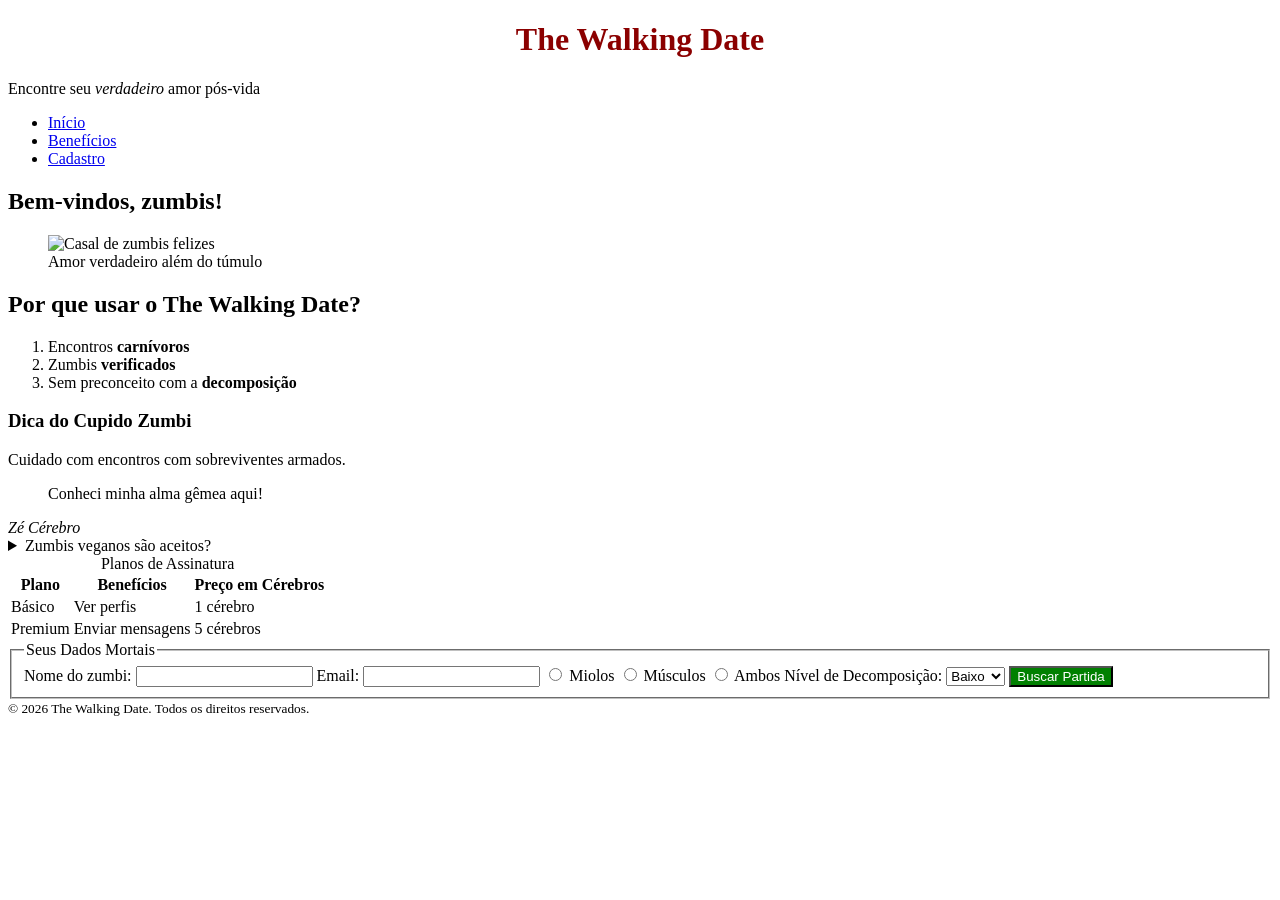
==== atividade.html/index2.html @ 0a1606b5 "Atividade" ====
<!DOCTYPE html>
<html lang="pt-br">
<head>
    <meta charset="UTF-8">
    <meta name="viewport" content="width=device-width, initial-scale=1.0">
    <title>The Walking Date</title>
</head>
<body>
    <header>
        <h1 style="color: darkred; text-align: center;">The Walking Date</h1>
        <p>Encontre seu <em>verdadeiro</em> amor pós-vida</p>
        <nav>
            <ul>
                <li><a href="#boas-vindas">Início</a></li>
                <li><a href="#beneficios">Benefícios</a></li>
                <li><a href="#cadastro">Cadastro</a></li>
            </ul>
        </nav>
    </header>

    <main>
        <section id="boas-vindas">
            <h2>Bem-vindos, zumbis!</h2>
            <figure>
                <img src="https://i.pinimg.com/736x/39/21/48/392148e8ec362a2d910c19b393cd47f7.jpg" alt="Casal de zumbis felizes">
                <figcaption>Amor verdadeiro além do túmulo</figcaption>
            </figure>
        </section>

        <section id="beneficios">
            <h2>Por que usar o The Walking Date?</h2>
            <ol>
                <li>Encontros <strong>carnívoros</strong></li>
                <li>Zumbis <strong>verificados</strong></li>
                <li>Sem preconceito com a <strong>decomposição</strong></li>
            </ol>
            <aside>
                <h3>Dica do Cupido Zumbi</h3>
                <p>Cuidado com encontros com sobreviventes armados.</p>
            </aside>
        </section>

        <section id="depoimentos">
            <article>
                <blockquote>Conheci minha alma gêmea aqui!</blockquote>
                <cite>Zé Cérebro</cite>
            </article>
        </section>

        <section id="faq">
            <details>
                <summary>Zumbis veganos são aceitos?</summary>
                <p>Sim, todos são aceitos.</p>
            </details>
        </section>

        <section id="planos">
            <table>
                <caption>Planos de Assinatura</caption>
                <thead>
                    <tr>
                        <th>Plano</th>
                        <th>Benefícios</th>
                        <th>Preço em Cérebros</th>
                    </tr>
                </thead>
                <tbody>
                    <tr>
                        <td>Básico</td>
                        <td>Ver perfis</td>
                        <td>1 cérebro</td>
                    </tr>
                    <tr>
                        <td>Premium</td>
                        <td>Enviar mensagens</td>
                        <td>5 cérebros</td>
                    </tr>
                </tbody>
            </table>
        </section>

        <section id="cadastro">
            <form action="#" method="POST">
                <fieldset>
                    <legend>Seus Dados Mortais</legend>

                    <label for="nome">Nome do zumbi:</label>
                    <input type="text" id="nome" name="nome">

                    <label for="email">Email:</label>
                    <input type="email" id="email" name="email">

                    <input type="radio" id="miolos" name="dieta" value="miolos">
                    <label for="miolos">Miolos</label>
                    <input type="radio" id="musculos" name="dieta" value="musculos">
                    <label for="musculos">Músculos</label>
                    <input type="radio" id="ambos" name="dieta" value="ambos">
                    <label for="ambos">Ambos</label>

                    <label for="decomposicao">Nível de Decomposição:</label>
                    <select id="decomposicao" name="decomposicao">
                        <option value="baixo">Baixo</option>
                        <option value="medio">Médio</option>
                        <option value="alto">Alto</option>
                    </select>

                    <button type="submit" style="background-color: green; color: white;">Buscar Partida</button>
                </fieldset>
            </form>
        </section>
    </main>

    <footer>
        <small>© 2026 The Walking Date. Todos os direitos reservados.</small>
    </footer>
</body>
</html>
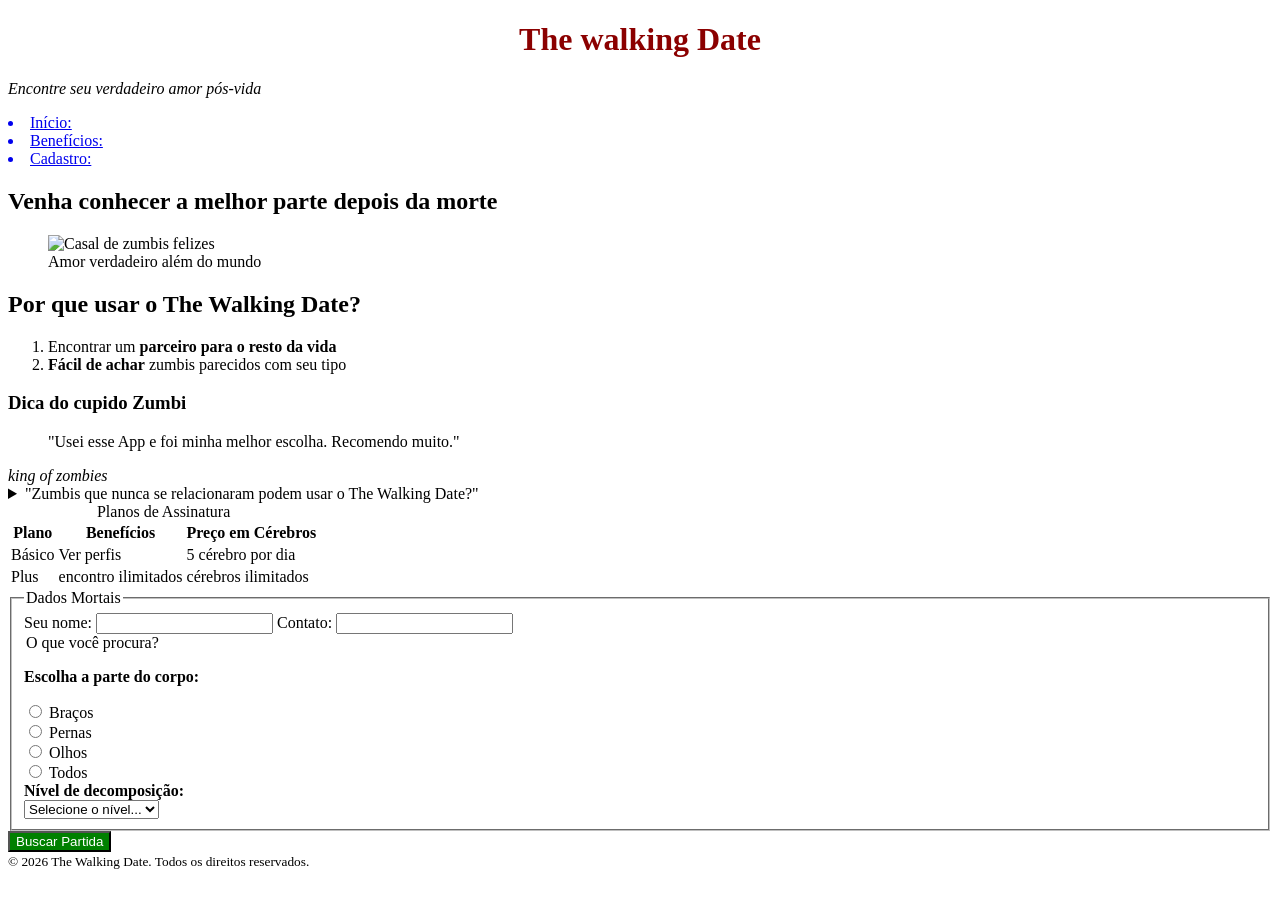
==== commit 62b6de94: "comite" ====
--- a/atividade.html/index2.html
+++ b/atividade.html/index2.html
@@ -3,115 +3,113 @@
 <head>
     <meta charset="UTF-8">
     <meta name="viewport" content="width=device-width, initial-scale=1.0">
-    <title>The Walking Date</title>
+    <title>Document</title>
 </head>
 <body>
     <header>
-        <h1 style="color: darkred; text-align: center;">The Walking Date</h1>
-        <p>Encontre seu <em>verdadeiro</em> amor pós-vida</p>
+        <h1 style="color:darkred;text-align:center;">The walking Date</h1>
+        <p><em>Encontre seu verdadeiro amor pós-vida</em></p>
+
         <nav>
-            <ul>
-                <li><a href="#boas-vindas">Início</a></li>
-                <li><a href="#beneficios">Benefícios</a></li>
-                <li><a href="#cadastro">Cadastro</a></li>
-            </ul>
+            <a href="#"><li>Início:</li></a>
+            <a href="#"><li>Benefícios:</li></a>
+            <a href="#"><li>Cadastro:</li></a>      
         </nav>
     </header>
 
     <main>
-        <section id="boas-vindas">
-            <h2>Bem-vindos, zumbis!</h2>
+        <section id="boas-Vindas">
+            <h2>Venha conhecer a melhor parte depois da morte</h2>
             <figure>
-                <img src="https://i.pinimg.com/736x/39/21/48/392148e8ec362a2d910c19b393cd47f7.jpg" alt="Casal de zumbis felizes">
-                <figcaption>Amor verdadeiro além do túmulo</figcaption>
+                <img width="300px" height="150px" src="https://i.pinimg.com/736x/39/21/48/392148e8ec362a2d910c19b393cd47f7.jpg" alt="Casal de zumbis felizes">
+                <figcaption>Amor verdadeiro além do mundo</figcaption>
             </figure>
         </section>
 
-        <section id="beneficios">
+        <section id="Benefícios">
             <h2>Por que usar o The Walking Date?</h2>
             <ol>
-                <li>Encontros <strong>carnívoros</strong></li>
-                <li>Zumbis <strong>verificados</strong></li>
-                <li>Sem preconceito com a <strong>decomposição</strong></li>
+                <li>Encontrar um <strong>parceiro para o resto da vida</strong></li>
+                <li><strong>Fácil de achar</strong> zumbis parecidos com seu tipo</li>
             </ol>
-            <aside>
-                <h3>Dica do Cupido Zumbi</h3>
-                <p>Cuidado com encontros com sobreviventes armados.</p>
-            </aside>
         </section>
 
-        <section id="depoimentos">
+        <aside>
+            <h3>Dica do cupido Zumbi</h3>
+        </aside>
+
+        <section id="depoimentos"> 
             <article>
-                <blockquote>Conheci minha alma gêmea aqui!</blockquote>
-                <cite>Zé Cérebro</cite>
+                <blockquote>"Usei esse App e foi minha melhor escolha. Recomendo muito."</blockquote>
+                <cite>king of zombies</cite>
             </article>
         </section>
 
-        <section id="faq">
-            <details>
-                <summary>Zumbis veganos são aceitos?</summary>
-                <p>Sim, todos são aceitos.</p>
-            </details>
-        </section>
+            <section id="faq">
+                <details>
+                    <summary>
+                        "Zumbis que nunca se relacionaram podem usar o The Walking Date?"
+                    </summary>
+                    <p>Sim, todos os tipos de zumbis são aceitos no nosso App</p>
+                </details>
+            </section>
 
-        <section id="planos">
-            <table>
-                <caption>Planos de Assinatura</caption>
-                <thead>
-                    <tr>
-                        <th>Plano</th>
-                        <th>Benefícios</th>
-                        <th>Preço em Cérebros</th>
-                    </tr>
-                </thead>
-                <tbody>
-                    <tr>
-                        <td>Básico</td>
-                        <td>Ver perfis</td>
-                        <td>1 cérebro</td>
-                    </tr>
-                    <tr>
-                        <td>Premium</td>
-                        <td>Enviar mensagens</td>
-                        <td>5 cérebros</td>
-                    </tr>
-                </tbody>
-            </table>
-        </section>
+                <section id="planos">
+                    <table>
+                        <caption>Planos de Assinatura</caption>
 
-        <section id="cadastro">
-            <form action="#" method="POST">
-                <fieldset>
-                    <legend>Seus Dados Mortais</legend>
+                        <thead>
+                            <tr>
+                                <th>Plano</th>
+                                <th>Benefícios</th>
+                                <th>Preço em Cérebros</th>
+                            </tr>
 
-                    <label for="nome">Nome do zumbi:</label>
-                    <input type="text" id="nome" name="nome">
+                        </thead>    
+                        <tbody>
+                            <tr>
+                                <td>Básico</td>
+                                <td>Ver perfis</td>
+                                <td>5 cérebro por dia</td>
+                            </tr>
+                            <tr>
+                                <td>Plus</td>
+                                <td>encontro ilimitados</td>
+                                <td>cérebros ilimitados</td>
+                            </tr>
 
-                    <label for="email">Email:</label>
-                    <input type="email" id="email" name="email">
+                        </tbody>
 
-                    <input type="radio" id="miolos" name="dieta" value="miolos">
-                    <label for="miolos">Miolos</label>
-                    <input type="radio" id="musculos" name="dieta" value="musculos">
-                    <label for="musculos">Músculos</label>
-                    <input type="radio" id="ambos" name="dieta" value="ambos">
-                    <label for="ambos">Ambos</label>
+                    </table>
+                </section>
+                <section id="cadastro"> <form action="#" method="POST"></form></section>
+                <fieldset> <legend> Dados Mortais</legend>
+                    <label for="text">Seu nome: <input type="text"></label>               
+                    <label for="email">Contato: <input type="email"></label> 
+                    
+                    <legend> O que você procura?</legend>
 
-                    <label for="decomposicao">Nível de Decomposição:</label>
-                    <select id="decomposicao" name="decomposicao">
-                        <option value="baixo">Baixo</option>
-                        <option value="medio">Médio</option>
-                        <option value="alto">Alto</option>
-                    </select>
-
-                    <button type="submit" style="background-color: green; color: white;">Buscar Partida</button>
+                    <p><strong>Escolha a parte do corpo:</strong></p>
+                    <label for="bracos"><input type="radio" id="bracos" name="corpo" value="bracos"> Braços</label><br>
+                    <label for="pernas"><input type="radio" id="pernas" name="corpo" value="pernas"> Pernas</label><br>
+                    <label for="olhos"><input type="radio" id="olhos" name="corpo" value="olhos"> Olhos</label><br>
+                    <label for="todos"><input type="radio" id="todos" name="corpo" value="todos"> Todos</label>
+<br>
+                    <label for="decomposicao"><strong>Nível de decomposição:</strong></label><br>
+                        <select id="decomposicao" name="decomposicao">
+                            <option value="">Selecione o nível...</option>
+                            <option value="inicial">Inicial</option>
+                            <option value="media">Média</option>
+                            <option value="avancada">Avançada</option>
+                        </select>
+    
                 </fieldset>
-            </form>
-        </section>
+                <button type="submit" style="background-color: green; color: white;">Buscar Partida</button>
     </main>
 
     <footer>
         <small>© 2026 The Walking Date. Todos os direitos reservados.</small>
     </footer>
+
 </body>
-</html>
+</html>
